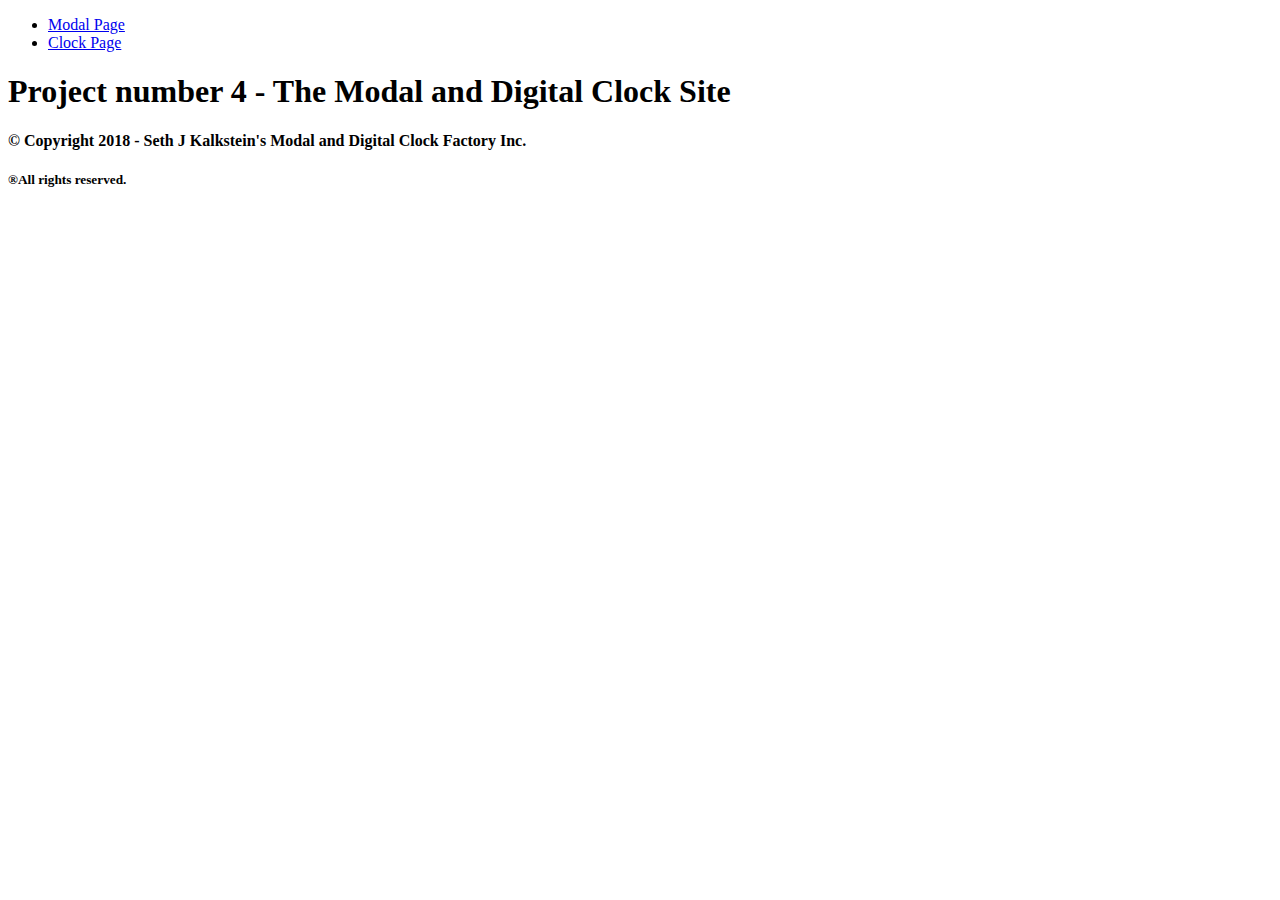
==== clock.html @ a2bb7f61 "initial commit" ====
<!DOCTYPE html>
<html>
<head>
	<title>Modal</title>
</head>
<body>
	<header>
		<nav>
			<ul>
				<li><a href="modal.html">Modal Page</a></li>
				<li><a href="clock.html">Clock Page</a></li>
			</ul>
		</nav>
		<div>
			<h1>Project number 4 - The Modal and Digital Clock Site
		</div>
	</header>
	<main>
		
	</main>
	<footer>
		<h4>&copy; Copyright 2018 - Seth J Kalkstein's Modal and Digital Clock Factory Inc.</h4>
		<h5>&reg;All rights reserved.</h5>
	</footer>
<script type="text/javascript" src="main.js"></script>
</body>
</html>
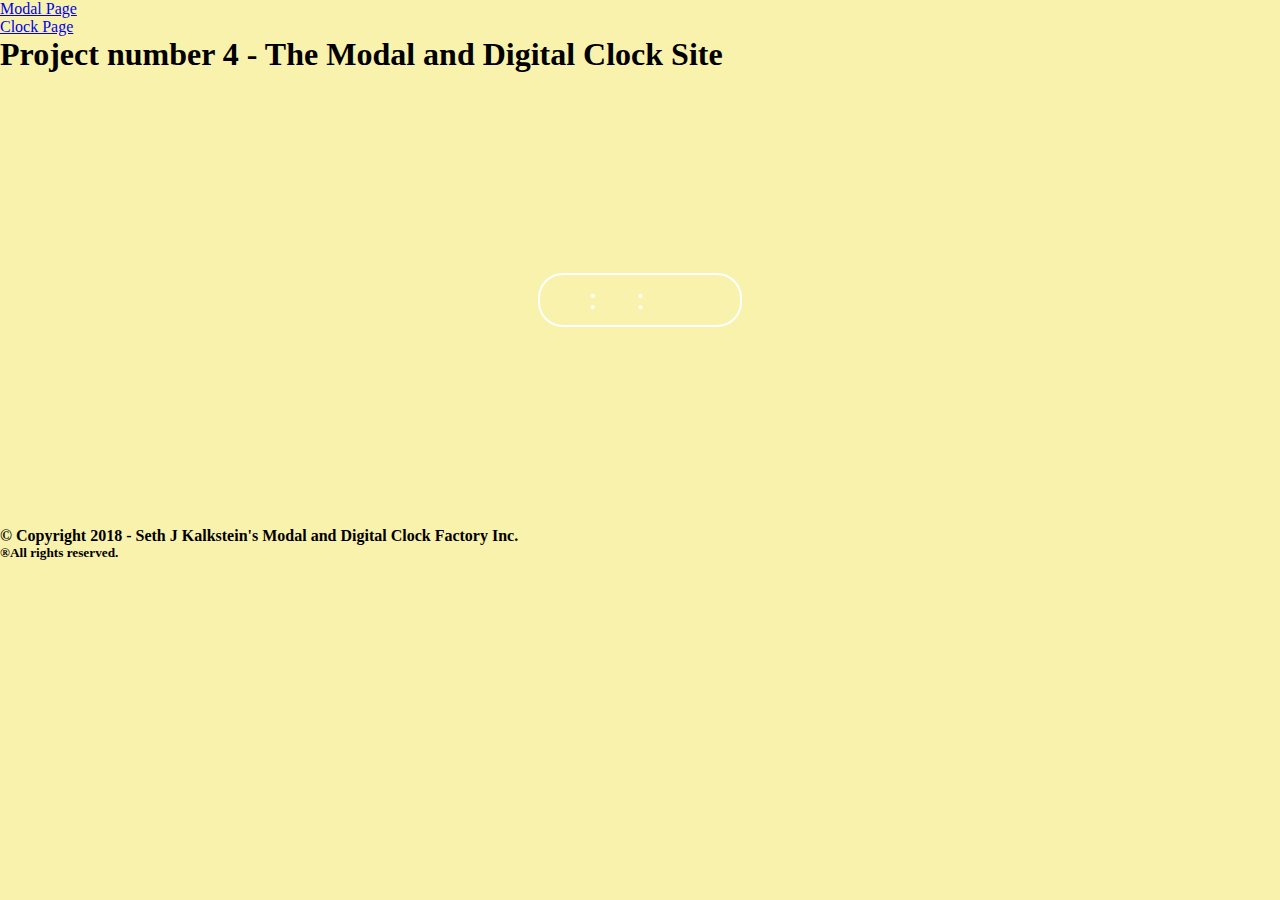
==== commit b3e7e11b: "all functionality complete" ====
--- a/clock.html
+++ b/clock.html
@@ -1,7 +1,8 @@
 <!DOCTYPE html>
 <html>
 <head>
-	<title>Modal</title>
+	<title>Clock</title>
+	<link rel="stylesheet" type="text/css" href="main.css">
 </head>
 <body>
 	<header>
@@ -15,13 +16,20 @@
 			<h1>Project number 4 - The Modal and Digital Clock Site
 		</div>
 	</header>
-	<main>
-		
+	<main id="clock">
+		<div id="clock-wrapper">
+			<div id="hours"> </div>
+			<div class="colon">:</div>
+			<div id="minutes"> </div>
+			<div class="colon">:</div>
+			<div id="seconds"> </div>
+			<div id="ampm"> </div>
+		</div>
 	</main>
 	<footer>
 		<h4>&copy; Copyright 2018 - Seth J Kalkstein's Modal and Digital Clock Factory Inc.</h4>
 		<h5>&reg;All rights reserved.</h5>
 	</footer>
-<script type="text/javascript" src="main.js"></script>
+<script type="text/javascript" src="clock.js"></script>
 </body>
 </html>--- a/main.css
+++ b/main.css
@@ -0,0 +1,38 @@
+*{
+	padding: 0px;
+	margin: 0px;
+}
+body{
+	background-color: #f9f2ac;
+}
+main img {
+	height: 200px;
+	width: 200px;
+	float: left; 
+}
+#clock{
+	padding: 200px;
+	margin: 0px auto;
+}
+
+#clock-wrapper {
+	display: grid;
+	grid-template-columns: 1fr .2fr 1fr .2fr 1fr 1.2fr;
+	width: 180px;
+	border: 2px solid white;
+	border-radius: 25px;
+	padding: 5px 10px;
+	margin: 0px auto;
+}
+#clock-wrapper div{
+	height: 40px;
+	/*border: 1px solid;*/
+	font-size: 2em;
+	text-align: center;
+	color: white;
+}
+
+
+/*#clock-wrapper #hours{
+	text-align: right;
+}*/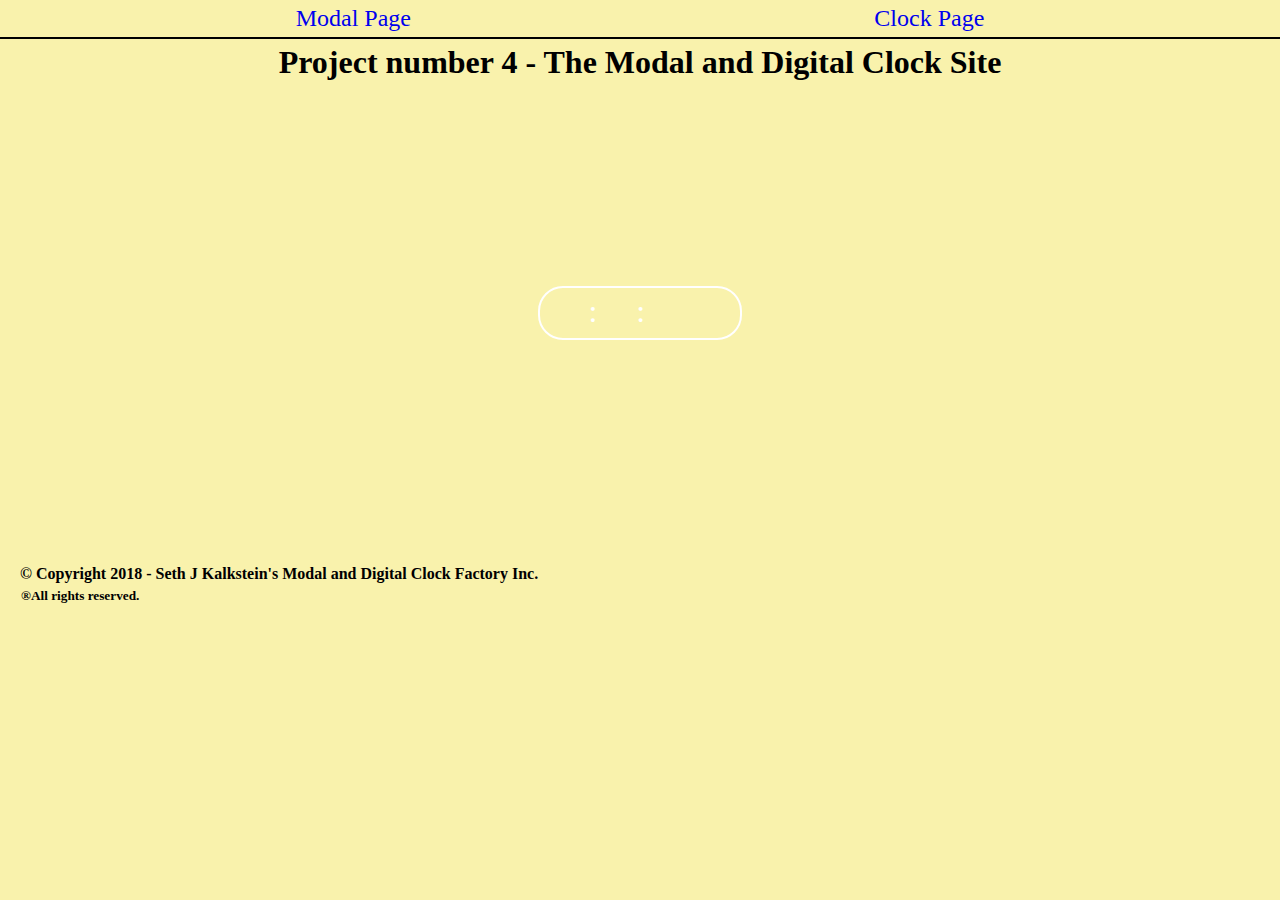
==== commit 8aa47f6e: "project finished... for now" ====
--- a/clock.html
+++ b/clock.html
@@ -7,10 +7,8 @@
 <body>
 	<header>
 		<nav>
-			<ul>
-				<li><a href="modal.html">Modal Page</a></li>
-				<li><a href="clock.html">Clock Page</a></li>
-			</ul>
+			<a href="modal.html">Modal Page</a>
+			<a href="clock.html">Clock Page</a>
 		</nav>
 		<div>
 			<h1>Project number 4 - The Modal and Digital Clock Site
--- a/main.css
+++ b/main.css
@@ -4,6 +4,32 @@
 }
 body{
 	background-color: #f9f2ac;
+}
+nav {
+	width: 90%;
+	display: flex;
+/*	align-self: flex-end;*/
+/*	align-items: flex-end;*/
+/*	align-content: flex-start;*/
+	margin: 0px auto;
+	padding: 5px;
+}
+
+nav a{
+	display: block;
+	text-decoration: none;
+	text-align: center;
+	margin: 0px auto;
+	text-decoration: none;
+	font-size: 1.5em;
+}
+nav a:hover{
+	color: lightgrey;
+}
+h1{
+	text-align: center;
+	padding: 5px;
+	border-top: 2px solid;
 }
 main img {
 	height: 200px;
@@ -13,6 +39,10 @@
 #clock{
 	padding: 200px;
 	margin: 0px auto;
+}
+#modal {
+	background-color: #fdffef;
+	padding: 10px;
 }
 
 #clock-wrapper {
@@ -32,7 +62,15 @@
 	color: white;
 }
 
-
+footer {
+	padding: 20px;
+}
+footer h4 {
+	padding: 5px 0px;
+}
+footer h5 {
+	padding: 0 0 0 1px;
+}
 /*#clock-wrapper #hours{
 	text-align: right;
 }*/